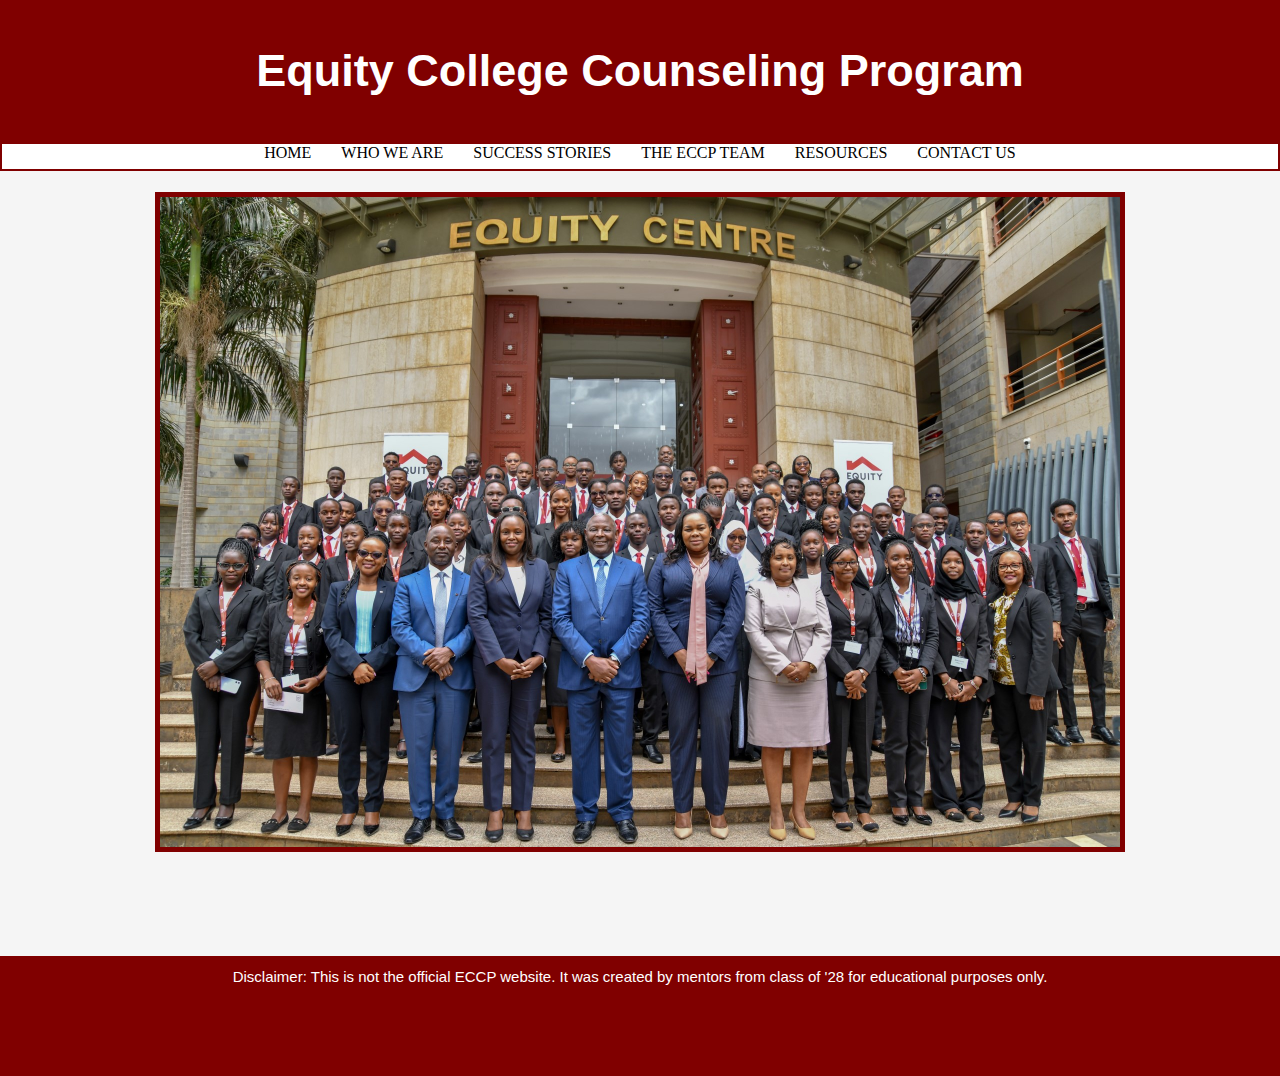
==== index.html @ 4abfde02 "Add files via upload" ====
<!DOCTYPE html>
<html lang="en">
<head>
    <meta charset="UTF-8">
    <meta name="viewport" content="width=device-width, initial-scale=1.0, maximum-scale=1.0, user-scalable=no">
    <title>Document</title>
    <link rel="stylesheet" href="index.css">
</head>
<body> 
    <div class="top">
    <header class="bg-blueviolet text-white p-3 text-center">
        <h1>Equity College Counseling Program</h1>
    </header>    
    

    <nav  class="navbar navbar-expand-lg navbar-light bg-white">
        <div class="collapse navbar-collapse" id="navbarNav">
            <ul class="navbar-nav">
                <li class="nav-item space"><a class="nav-link" href="home.html">HOME</a></li>
                <li class="nav-item space"><a class="nav-link" href="aboutus.html">WHO WE ARE</a></li>
               

                 
                <li class="dropdown space">
                    SUCCESS STORIES
                    <div class="dropdown-content">
                        <a href="classof28.html">'28</a>
                        <a href="classof27.html">'27</a>
                        <a href="classof26.html">'26</a>
                        <a href="classof25.html">'25</a>
                    </div>
                </li>
            <li class="dropdown space">
                THE ECCP TEAM</a>
                <div class="dropdown-content">
                  <a href="Programcoordinator.html">Program Coordinators</a>
                  <a href="sgl.html">Study Group Leaders</a>
                  <a href="mentors.html">Mentors</a>
                </div>
            </li>

            <li class="dropdown space">
                RESOURCES</a>
                <div class="dropdown-content">
                    <a href="commonappresources.html">Common App Resources</a>
                    <a href="youtubers.html">Useful YouTube Channels</a>
                    <a href="websites.html">Useful Websites</a>
                    <a href="collegelist.html">College List</a>
                </div>
            </li>

            <li><a class="space" href="contacts.html">CONTACT US</a></li>  
        </ul>
    </nav></div>
    <div class="other">
    <img class="mainImg" src="ecc'27.jpg" alt="ECC_ClassOf2027">
    
    <script src="https://code.jquery.com/jquery-3.5.1.slim.min.js"></script>
    <script src="https://cdn.jsdelivr.net/npm/@popperjs/core@2.9.2/dist/umd/popper.min.js"></script>
    <script src="https://stackpath.bootstrapcdn.com/bootstrap/4.5.2/js/bootstrap.min.js"></script>
</div>
<footer>
    <h2>Disclaimer: This is not the official ECCP website. It was created by mentors from class of '28 for educational purposes only.</h2>
</footer>
</body>
</html>
---- index.css ----
body {
    display: flex;
    flex-direction: column;
    justify-content: center;
    align-items: center;
    width: 100%;
    font-family: Arial, sans-serif;
    margin: 0;
    padding: 0;
    background-color: whitesmoke;
    touch-action: none;
}

.top {
        position: fixed;
        top: 0;
        width: 100%;
}
    
.other {
    margin: 12rem 0rem 0rem 0rem;
   
}

header {
    background-color: maroon;
    color: white;
    padding: 15px;
    text-align: center;

    
}
h1 {
    font-size: 45px;
    font-family: 'Trebuchet MS', 'Lucida Sans Unicode', 'Lucida Grande', 'Lucida Sans', Arial, sans-serif;
}

nav {
    height: 25px;
    display: flex;
    background-color:white;
    font-family: 'Trebuchet MS';
    justify-content: center;
    border: solid 2px maroon;
    
} 

ul {
    list-style-type: none;
    margin: 0;
    padding: 0;
    display: flex;
}

li {
    margin: 0 15px;
    position: relative;
}

a {
    text-decoration: none;
    color: black;
    font-weight: bold;
    position: relative;
    font-weight: 300;
}
a:hover{
    color: maroon;
}


.space::before {
    content: "";
    position: absolute;
    width: 0;
    height: 2px;
    bottom: -5px; /* Adjust this value to fine-tune the position */
    left: 0;
    background-color: maroon;
    transition: width 0.3s ease-out; /* Animation transition */
    top: 100%;
}

.space:hover::before {
    width: 100%;
    top: 100%;
}



/* Your existing styles... */

li.dropdown {
    position: relative;
}

/* Hide the dropdown content by default */
.dropdown-content {
    display: none;
    position: absolute;
    background-color: white;
    box-shadow:  maroon;
    z-index: 1;
    width: 170px;
    margin: solid 2px maroon;
}

.dropdown-content a {
    color: black;
    padding: 12px 16px;
    text-decoration: none;
    display: block;
    font-family: 16px;
    transition:  0.3s ease-in-out;
    font-weight: 100;
}

/* Style the dropdown links on hover */
.dropdown-content a:hover {
    background-color: rgba(128, 0, 0, 0.1);
    color: maroon;
}

/* Show the dropdown content when the dropdown link is hovered */
li.dropdown:hover .dropdown-content {
    display: block;
}



.mainImg {
    height: 50%;
    width: 60rem;
    margin: 0rem 5rem 0rem 5rem;
    transition: 0.3s;
    border: 5px solid maroon;
}
.mainImg:hover {
    box-shadow: 6px 6px 6px rgba(0.5, 0.5, 0.5, 0.5);
}

footer {
    display: flex;
    background-color: maroon;
    margin-top: 100px;
    height: 120px;
    justify-content: center;
    bottom: 0;
    width: 100%;
}

h2{ 
    font-size: 15px;
    font-weight: 100;
    color: white;
}



/* Add a media query for responsive navigation */
@media screen and (max-width: 600px) {
    body {
        max-width: fit-content;
        margin: solid 5px violet;
        align-items: center;
        justify-content: center;
    }
    nav {
        justify-content: center;
       
    }
    .space {
            background-color: whitesmoke;
            border-bottom: 2px solid #ddd;
            display: flex;
            justify-content: space-evenly;
            align-items: center;
            height: auto;
            font-size: 12px;
            align-items: flex-start;
            flex: 1;
            color: rgb(7, 6, 6);
            text-decoration: none;
            text-align: center;
            white-space: nowrap; 
            padding: 4px;  
    }
    

    ul {
        flex-direction: row;
        align-items: center;
    }

    li {
        margin: 7px 0;
    }

    .dropdown-content {
        width: auto;
        box-shadow: inset;
    }

    .imageholder {
        height: auto;
        margin-top: 20px;
    }

    .mainImg {
        width: 100%;
        height: auto;
    }


/* Adjust the footer for better spacing */
footer {
    text-align: center;
    color: white;
    position: fixed;
    width: 100%;
    bottom: 0;
}
header {
    height: 60px;
}
h1 {
    font-size: 25px;
    color: white;

}
.dropdown-content {
    display: none;
    background-color: whitesmoke;
    box-shadow:  rgba(128, 0, 0, 1);
    z-index: 1;
    width: 100px;
    font-size: 7px;
    top: 100%;
   
}

.other {
    margin: 10rem 0rem 0rem 0rem;
   
}

.mainImg {
    height: 50%;
    width: 27rem;
    margin: 0rem 1.8rem 0rem 1.8rem;
    transition: 0.3s;
    border: 5px solid maroon;
}
    }
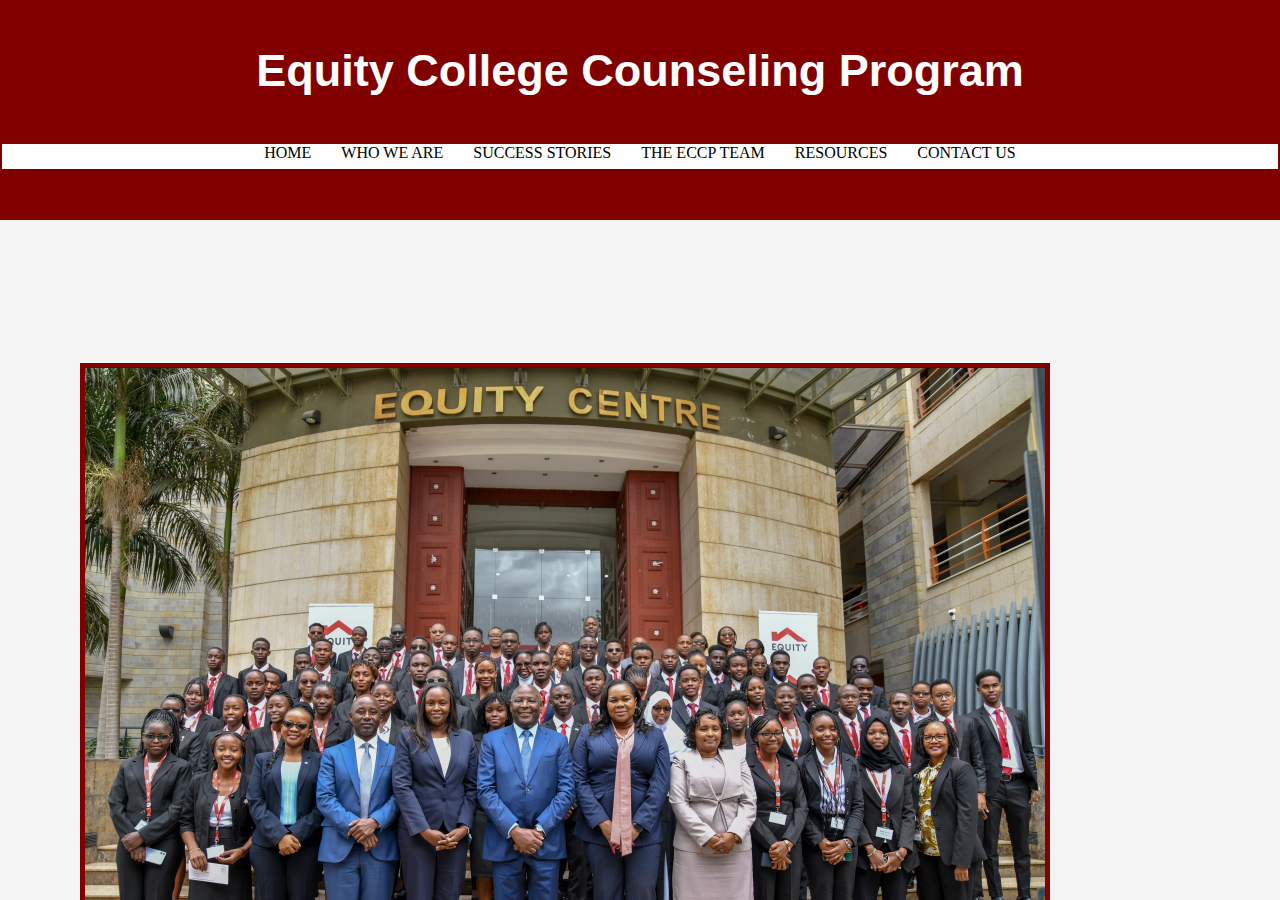
==== commit 40bcb59f: "Update index.html" ====
--- a/index.html
+++ b/index.html
@@ -13,7 +13,7 @@
     </header>    
     
 
-    <nav  class="navbar navbar-expand-lg navbar-light bg-white">
+       <div class="content">    <nav  class="navbar navbar-expand-lg navbar-light bg-white">
         <div class="collapse navbar-collapse" id="navbarNav">
             <ul class="navbar-nav">
                 <li class="nav-item space"><a class="nav-link" href="home.html">HOME</a></li>
@@ -59,8 +59,9 @@
     <script src="https://cdn.jsdelivr.net/npm/@popperjs/core@2.9.2/dist/umd/popper.min.js"></script>
     <script src="https://stackpath.bootstrapcdn.com/bootstrap/4.5.2/js/bootstrap.min.js"></script>
 </div>
+    </div>        
 <footer>
     <h2>Disclaimer: This is not the official ECCP website. It was created by mentors from class of '28 for educational purposes only.</h2>
 </footer>
 </body>
-</html>+</html>
--- a/index.css
+++ b/index.css
@@ -167,6 +167,7 @@
     }
     nav {
         justify-content: center;
+        display: inline-block;
        
     }
     .space {
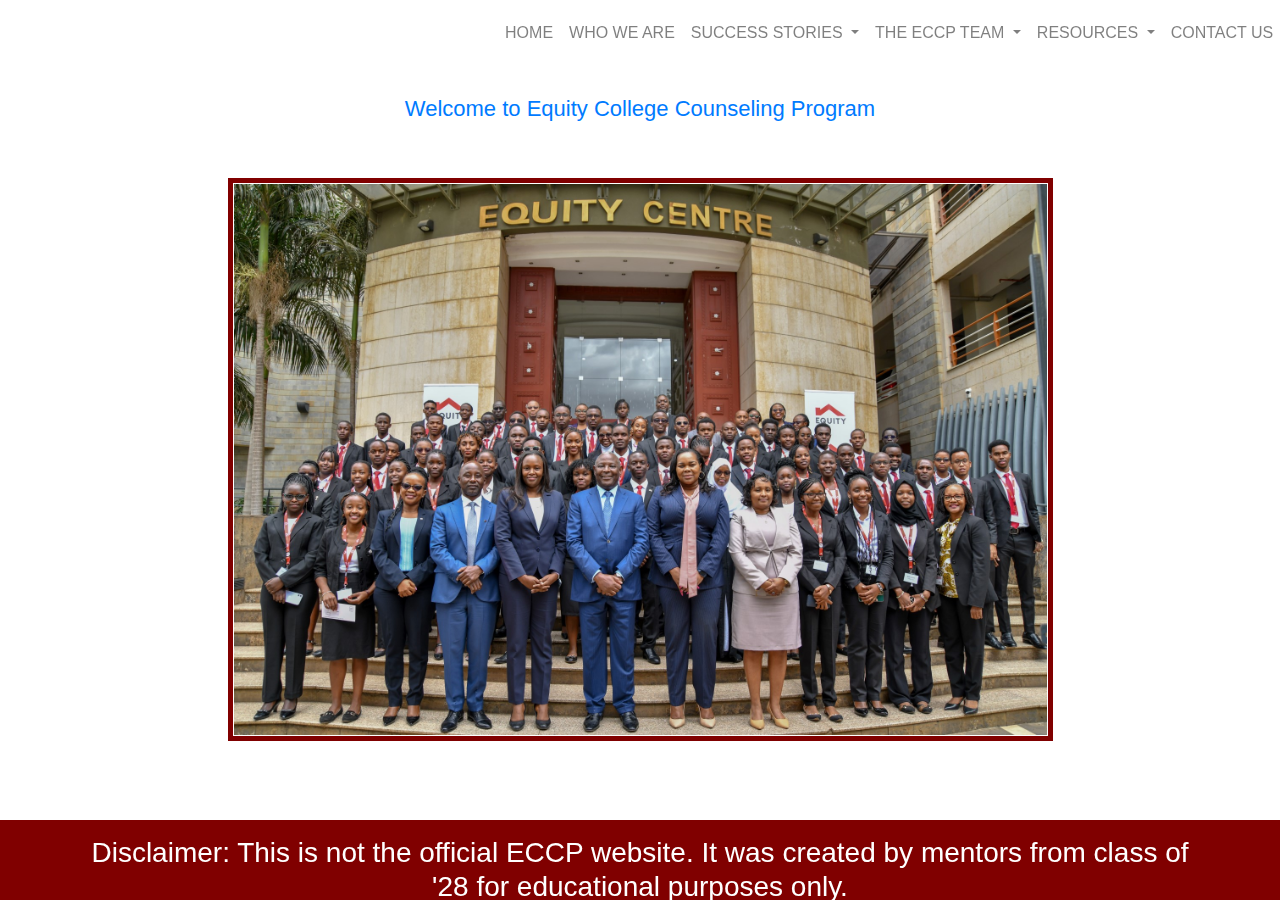
==== commit 5730e972: "Update index.html" ====
--- a/index.html
+++ b/index.html
@@ -1,67 +1,119 @@
 <!DOCTYPE html>
 <html lang="en">
+
+
 <head>
     <meta charset="UTF-8">
-    <meta name="viewport" content="width=device-width, initial-scale=1.0, maximum-scale=1.0, user-scalable=no">
-    <title>Document</title>
-    <link rel="stylesheet" href="index.css">
+    <meta name="viewport" content="width=device-width, initial-scale=1.0">
+    <title>Equity College Counseling</title>
+    <!-- Bootstrap CSS -->
+    <link rel="stylesheet" href="https://stackpath.bootstrapcdn.com/bootstrap/4.5.2/css/bootstrap.min.css">
+    <link rel="stylesheet" href="index.css"> <!-- Custom CSS file (replace with your actual CSS file) -->
 </head>
-<body> 
-    <div class="top">
-    <header class="bg-blueviolet text-white p-3 text-center">
-        <h1>Equity College Counseling Program</h1>
-    </header>    
-    
 
-       <div class="content">    <nav  class="navbar navbar-expand-lg navbar-light bg-white">
-        <div class="collapse navbar-collapse" id="navbarNav">
-            <ul class="navbar-nav">
-                <li class="nav-item space"><a class="nav-link" href="home.html">HOME</a></li>
-                <li class="nav-item space"><a class="nav-link" href="aboutus.html">WHO WE ARE</a></li>
-               
 
-                 
-                <li class="dropdown space">
-                    SUCCESS STORIES
-                    <div class="dropdown-content">
-                        <a href="classof28.html">'28</a>
-                        <a href="classof27.html">'27</a>
-                        <a href="classof26.html">'26</a>
-                        <a href="classof25.html">'25</a>
-                    </div>
-                </li>
-            <li class="dropdown space">
-                THE ECCP TEAM</a>
-                <div class="dropdown-content">
-                  <a href="Programcoordinator.html">Program Coordinators</a>
-                  <a href="sgl.html">Study Group Leaders</a>
-                  <a href="mentors.html">Mentors</a>
-                </div>
-            </li>
+<body>
 
-            <li class="dropdown space">
-                RESOURCES</a>
-                <div class="dropdown-content">
-                    <a href="commonappresources.html">Common App Resources</a>
-                    <a href="youtubers.html">Useful YouTube Channels</a>
-                    <a href="websites.html">Useful Websites</a>
-                    <a href="collegelist.html">College List</a>
-                </div>
-            </li>
 
-            <li><a class="space" href="contacts.html">CONTACT US</a></li>  
-        </ul>
-    </nav></div>
-    <div class="other">
-    <img class="mainImg" src="ecc'27.jpg" alt="ECC_ClassOf2027">
-    
+    <!-- Navbar -->
+    <nav class="navbar navbar-expand-lg navbar-light bg-maroon fixed-top" style="white-space: nowrap;">
+        <div class="container">
+            <a class="navbar-brand" href="#" style="color: white; font-size: 25px;">
+                Equity College Counseling Program
+            </a>
+            <button class="navbar-toggler" type="button" data-toggle="collapse" data-target="#navbarNav"
+                aria-controls="navbarNav" aria-expanded="false" aria-label="Toggle navigation">
+                <span class="navbar-toggler-icon"></span>
+            </button>
+            <div class="collapse navbar-collapse" id="navbarNav">
+                <ul class="navbar-nav ml-auto">
+                    <li class="nav-item"><a class="nav-link" href="index.html">HOME</a></li>
+                    <li class="nav-item"><a class="nav-link" href="aboutus.html">WHO WE ARE</a></li>
+                    <li class="nav-item dropdown">
+                        <a class="nav-link dropdown-toggle" href="#" id="successStoriesDropdown" role="button"
+                            data-toggle="dropdown" aria-haspopup="true" aria-expanded="false">
+                            SUCCESS STORIES
+                        </a>
+                        <div class="dropdown-menu" aria-labelledby="successStoriesDropdown">
+                            <a class="dropdown-item" href="classof28.html">'28</a>
+                            <a class="dropdown-item" href="classof27.html">'27</a>
+                            <a class="dropdown-item" href="classof26.html">'26</a>
+                            <a class="dropdown-item" href="classof25.html">'25</a>
+                        </div>
+                    </li>
+                    <li class="nav-item dropdown">
+                        <a class="nav-link dropdown-toggle" href="#" id="eccTeamDropdown" role="button"
+                            data-toggle="dropdown" aria-haspopup="true" aria-expanded="false">
+                            THE ECCP TEAM
+                        </a>
+                        <div class="dropdown-menu" aria-labelledby="eccTeamDropdown">
+                            <a class="dropdown-item" href="Programcoordinator.html">Program Coordinators</a>
+                            <a class="dropdown-item" href="sgl.html">Study Group Leaders</a>
+                            <a class="dropdown-item" href="mentors.html">Mentors</a>
+                        </div>
+                    </li>
+                    <li class="nav-item dropdown">
+                        <a class="nav-link dropdown-toggle" href="#" id="resourcesDropdown" role="button"
+                            data-toggle="dropdown" aria-haspopup="true" aria-expanded="false">
+                            RESOURCES
+                        </a>
+                        <div class="dropdown-menu" aria-labelledby="resourcesDropdown">
+                            <a class="dropdown-item" href="commonappresources.html">Common App Resources</a>
+                            <a class="dropdown-item" href="youtubers.html">Useful YouTube Channels</a>
+                            <a class="dropdown-item" href="websites.html">Useful Websites</a>
+                            <a class="dropdown-item" href="collegelist.html">College List</a>
+                        </div>
+                    </li>
+                    <li class="nav-item"><a class="nav-link" href="contacts.html">CONTACT US</a></li>
+                </ul>
+            </div>
+        </div>
+    </nav>
+    <div class="main" style="margin-top: 3rem;">
+    <!-- Main Content -->
+    <div class="container mt-5">
+        <div class="row">
+            <div class="col-md-12 text-center">
+                <h2 class="text-primary" style="font-size: 22px;">Welcome to Equity College Counseling Program</h2>
+            </div>
+        </div>
+    </div>
+
+
+    <!-- Image Section -->
+    <div class="container mt-5" style="padding-bottom: 90px;">
+        <div class="row justify-content-center">
+            <div class="col-md-9 text-center">
+                <!-- Update the image source with double quotes -->
+                <img class="img-fluid" src="ecc'27.jpg" alt="ECC_ClassOf2027"
+                    style="max-width: 100%; height: auto; transition: 0.3s; border: 5px solid maroon;padding: 1px;"
+                    onmouseover="this.style.boxShadow='6px 6px 6px rgba(0.5, 0.5, 0.5, 0.5)'"
+                    onmouseout="this.style.boxShadow='none'">
+            </div>
+        </div>
+    </div>
+
+
+    <!-- Footer -->
+    <!-- Footer -->
+<footer class="text-white mt-5 py-3 text-center fixed-bottom" style="background-color: maroon;height: 80px;text-align: center;">
+    <div class="container">
+        <h3 style="font-size: auto;">
+            Disclaimer: This is not the official ECCP website. It was created by mentors from class of '28 for educational purposes only.
+        </h3>
+    </div>
+</footer>
+
+
+    <!-- Bootstrap JS dependencies -->
     <script src="https://code.jquery.com/jquery-3.5.1.slim.min.js"></script>
     <script src="https://cdn.jsdelivr.net/npm/@popperjs/core@2.9.2/dist/umd/popper.min.js"></script>
     <script src="https://stackpath.bootstrapcdn.com/bootstrap/4.5.2/js/bootstrap.min.js"></script>
-</div>
-    </div>        
-<footer>
-    <h2>Disclaimer: This is not the official ECCP website. It was created by mentors from class of '28 for educational purposes only.</h2>
-</footer>
+    <!-- Your custom JS file (replace with your actual JS file) -->
+    <script src="index.js"></script></div>
+
+
 </body>
+
+
 </html>
--- a/index.css
+++ b/index.css
@@ -1,256 +1,81 @@
 body {
     display: flex;
     flex-direction: column;
-    justify-content: center;
-    align-items: center;
-    width: 100%;
-    font-family: Arial, sans-serif;
+    min-height: 100vh; /* Set minimum height to 100% of the viewport height */
+}
+
+.main {
+    flex: 1; /* Allow the main content to take up remaining space */
+}
+
+footer {
+    background-color: maroon; /* Choose your desired background color */
+    color: white; /* Choose your desired text color */
+    padding: 20px; /* Add padding to the footer */
+    text-align: center;
+    
+}
+footer {
+    background-color: maroon;
+}
+body {
+    line-height: 1.6;
     margin: 0;
     padding: 0;
-    background-color: whitesmoke;
-    touch-action: none;
+    min-width: 100%;
 }
 
-.top {
+/* Add a media query for responsive navigation */
+/* Media query for screens with a maximum width of 767 pixels (mobile devices) */
+@media (max-width: 700px) {
+    nav.navbar {
+        height: auto;
+        background-color: maroon;
         position: fixed;
         top: 0;
         width: 100%;
-}
-    
-.other {
-    margin: 12rem 0rem 0rem 0rem;
-   
-}
-
-header {
-    background-color: maroon;
-    color: white;
-    padding: 15px;
-    text-align: center;
-
-    
-}
-h1 {
-    font-size: 45px;
-    font-family: 'Trebuchet MS', 'Lucida Sans Unicode', 'Lucida Grande', 'Lucida Sans', Arial, sans-serif;
-}
-
-nav {
-    height: 25px;
-    display: flex;
-    background-color:white;
-    font-family: 'Trebuchet MS';
-    justify-content: center;
-    border: solid 2px maroon;
-    
-} 
-
-ul {
-    list-style-type: none;
-    margin: 0;
-    padding: 0;
-    display: flex;
-}
-
-li {
-    margin: 0 15px;
-    position: relative;
-}
-
-a {
-    text-decoration: none;
-    color: black;
-    font-weight: bold;
-    position: relative;
-    font-weight: 300;
-}
-a:hover{
-    color: maroon;
-}
-
-
-.space::before {
-    content: "";
-    position: absolute;
-    width: 0;
-    height: 2px;
-    bottom: -5px; /* Adjust this value to fine-tune the position */
-    left: 0;
-    background-color: maroon;
-    transition: width 0.3s ease-out; /* Animation transition */
-    top: 100%;
-}
-
-.space:hover::before {
-    width: 100%;
-    top: 100%;
-}
+    }
 
 
 
-/* Your existing styles... */
-
-li.dropdown {
-    position: relative;
-}
-
-/* Hide the dropdown content by default */
-.dropdown-content {
-    display: none;
-    position: absolute;
-    background-color: white;
-    box-shadow:  maroon;
-    z-index: 1;
-    width: 170px;
-    margin: solid 2px maroon;
-}
-
-.dropdown-content a {
-    color: black;
-    padding: 12px 16px;
-    text-decoration: none;
-    display: block;
-    font-family: 16px;
-    transition:  0.3s ease-in-out;
-    font-weight: 100;
-}
-
-/* Style the dropdown links on hover */
-.dropdown-content a:hover {
-    background-color: rgba(128, 0, 0, 0.1);
-    color: maroon;
-}
-
-/* Show the dropdown content when the dropdown link is hovered */
-li.dropdown:hover .dropdown-content {
-    display: block;
-}
-
-
-
-.mainImg {
-    height: 50%;
-    width: 60rem;
-    margin: 0rem 5rem 0rem 5rem;
-    transition: 0.3s;
-    border: 5px solid maroon;
-}
-.mainImg:hover {
-    box-shadow: 6px 6px 6px rgba(0.5, 0.5, 0.5, 0.5);
-}
-
-footer {
-    display: flex;
-    background-color: maroon;
-    margin-top: 100px;
-    height: 120px;
-    justify-content: center;
-    bottom: 0;
-    width: 100%;
-}
-
-h2{ 
-    font-size: 15px;
-    font-weight: 100;
-    color: white;
-}
-
-
-
-/* Add a media query for responsive navigation */
-@media screen and (max-width: 600px) {
-    body {
-        max-width: fit-content;
-        margin: solid 5px violet;
-        align-items: center;
-        justify-content: center;
-    }
-    nav {
-        justify-content: center;
-        display: inline-block;
-       
-    }
-    .space {
-            background-color: whitesmoke;
-            border-bottom: 2px solid #ddd;
-            display: flex;
-            justify-content: space-evenly;
-            align-items: center;
-            height: auto;
-            font-size: 12px;
-            align-items: flex-start;
-            flex: 1;
-            color: rgb(7, 6, 6);
-            text-decoration: none;
-            text-align: center;
-            white-space: nowrap; 
-            padding: 4px;  
-    }
-    
-
-    ul {
-        flex-direction: row;
-        align-items: center;
-    }
-
-    li {
-        margin: 7px 0;
-    }
-
-    .dropdown-content {
-        width: auto;
-        box-shadow: inset;
-    }
-
-    .imageholder {
-        height: auto;
-        margin-top: 20px;
-    }
-
-    .mainImg {
-        width: 100%;
-        height: auto;
+    div.main {
+        margin-top: 5rem; /* Adjust the margin as needed for mobile */
     }
 
 
-/* Adjust the footer for better spacing */
-footer {
-    text-align: center;
-    color: white;
-    position: fixed;
-    width: 100%;
-    bottom: 0;
-}
-header {
-    height: 60px;
-}
-h1 {
-    font-size: 25px;
-    color: white;
+    img.mainImg {
+        height: 15%;
+        width: 5px;
+        margin: 0rem 5rem 0rem 5rem;
+    }
 
-}
-.dropdown-content {
-    display: none;
-    background-color: whitesmoke;
-    box-shadow:  rgba(128, 0, 0, 1);
-    z-index: 1;
-    width: 100px;
-    font-size: 7px;
-    top: 100%;
-   
-}
 
-.other {
-    margin: 10rem 0rem 0rem 0rem;
-   
-}
-
-.mainImg {
-    height: 50%;
-    width: 27rem;
-    margin: 0rem 1.8rem 0rem 1.8rem;
-    transition: 0.3s;
-    border: 5px solid maroon;
-}
+    footer {
+        height: auto;
+        padding: 15px;
+        width: 100%;
+        align-items: center;
     }
    
+    footer h3 {
+        white-space: normal;
+        font-size: 14px;
+    }
+
+
+    .navbar-toggler {
+        margin-right: 0;
+    }
+
+
+    .navbar-nav {
+        margin-top: 10px;
+    }
+
+
+    .dropdown-menu {
+        position: static;
+        float: none;
+        width: auto;
+    }
+}
